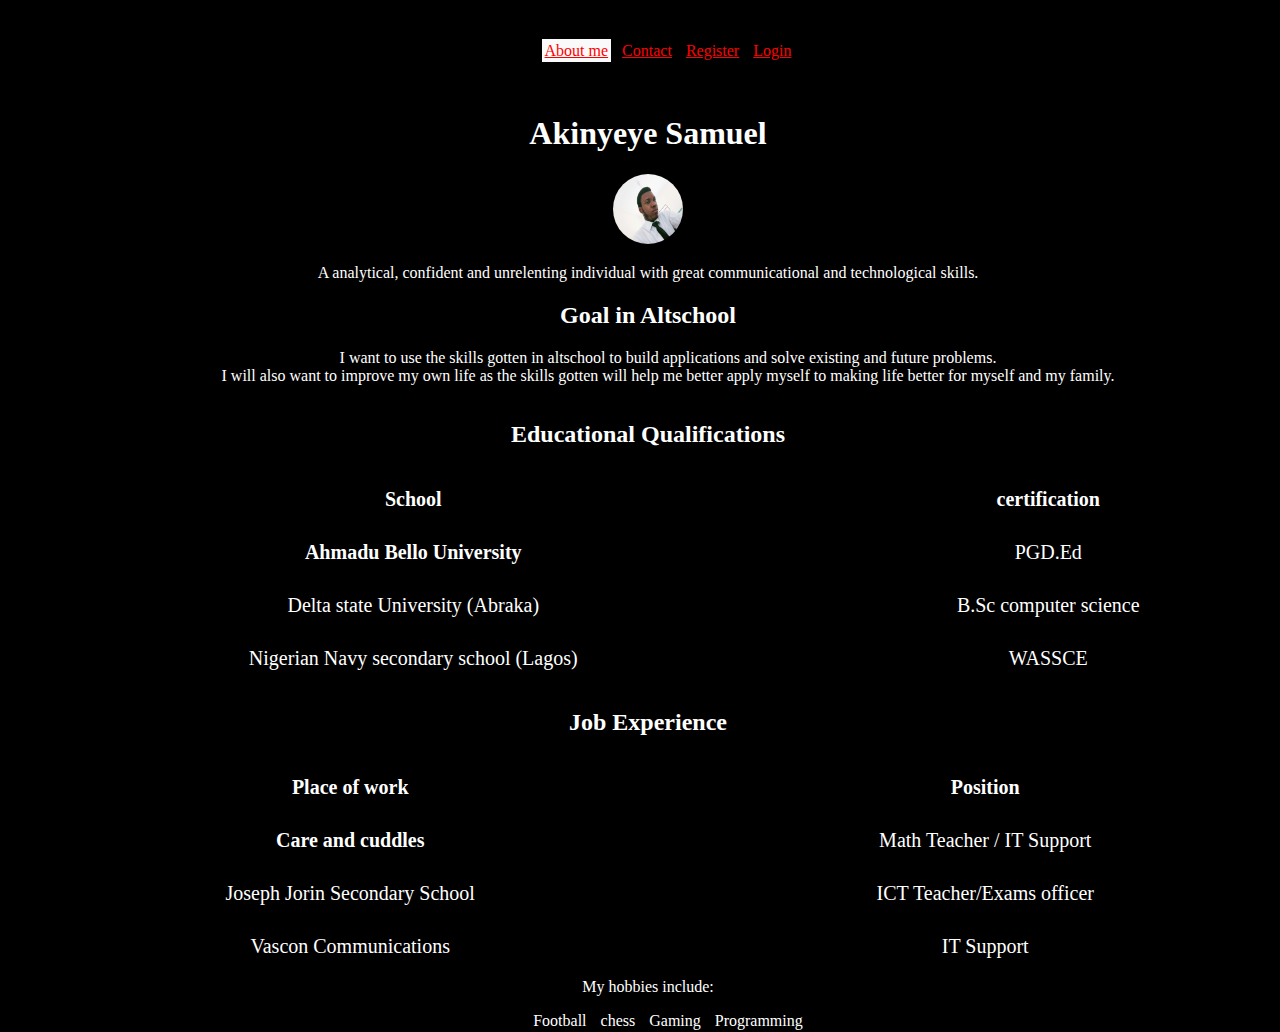
==== index.html @ 1ddb934a "Initial commit" ====
<!DOCTYPE html>
<html>

<head>
  <meta charset="utf-8">
  <meta name="viewport" content="width=device-width">
  <title>Akinyeye Samuel|web developer | Data Analyst</title>
  <link href="style.css" rel="stylesheet" type="text/css" />
</head>

<body>
 <header>
   <nav>
     <ul>
       <li class="right active"><a href="#about">About me</a></li>
       <li><a href="#contact">Contact</a></li>
       <li><a href="#register">Register</a></li>
       <li><a href="#login">Login</a></li>
     </ul>
   </nav>
 </header>
  <main>
    <section class="about">
      <h1>Akinyeye Samuel</h1>
      <img src="images/IMG_20180424_091553.jpg"/>
      <p>A analytical, confident and unrelenting individual with great communicational and technological skills.
</p>
      <div class="goal">
        <h2>Goal in Altschool</h2>
          <ul>
            <li>
          I want to use the skills gotten in altschool to build applications and solve existing and future problems. 
            </li><br/>
          <li>
          I will also want to improve my own life as the skills gotten will help me better apply myself to making life better for myself and my family.
          </li><br/>
      </ul>
      </div>
    </section>
    
    <div>
      <table>
        <caption><h2>Educational Qualifications</h2></caption>
          <tr>
            <th>School</th>
            <th>certification</th>
          </tr>
        <tr>
            <td><b>Ahmadu Bello University</b></td>
            <td>PGD.Ed</td>
          </tr>
          <tr>
            <td>Delta state University (Abraka)</td>
            <td>B.Sc computer science</td>
          </tr>
          <tr>
            <td>Nigerian Navy secondary school (Lagos)</td>
            <td>WASSCE</td>
          </tr>
      </table>
      </div>
    <div class="job">
      <table>
        <caption><h2>Job Experience</h2></caption>
          <tr>
            <th>Place of work</th>
            <th>Position</th>
          </tr>
        <tr>
            <td><b>Care and cuddles</b></td>
            <td>Math Teacher / IT Support</td>
          </tr>
          <tr>
            <td>Joseph Jorin Secondary School</td>
            <td>ICT Teacher/Exams officer</td>
          </tr>
          <tr>
            <td>Vascon Communications</td>
            <td>IT Support</td>
          </tr>
      </table>
    </div>
    <div class="hobby">
      My hobbies include:
      <ul>
        <li>Football</li>
        <li>chess</li>
        <li>Gaming</li>
        <li>Programming</li>
      </ul>
    </div>
  </main>
  <script src="script.js"></script>
</body>

</html>
---- style.css ----
html, body{
  width:100%;
  height:100%;
  background-color:black;
  color:white;
  text-align:center;
  
}

nav,li{
  display:inline;
  text-align:center;
  float:center;
  margin:2px;
  padding:3px;
}
a{
  color:white;
}
.active{
  background-color:#fafafa;
}
/* unvisited link */
a:link {
  color: red;
}
/* visited link */
a:visited {
  color: green;
}
/* mouse over link */
a:hover {
  color: hotpink;
}

/* selected link */
a:active {
  color: blue;
}
img{
  height:70px;
  width:70px;
  border-radius:50px;
}
table{
  width:100%;
  height:30%;
  text-align:center;
  border:2px red;
  padding:0px;
  border-spacing:10px;
}
th,td{
  font-size:20px;
  padding:10px;
}
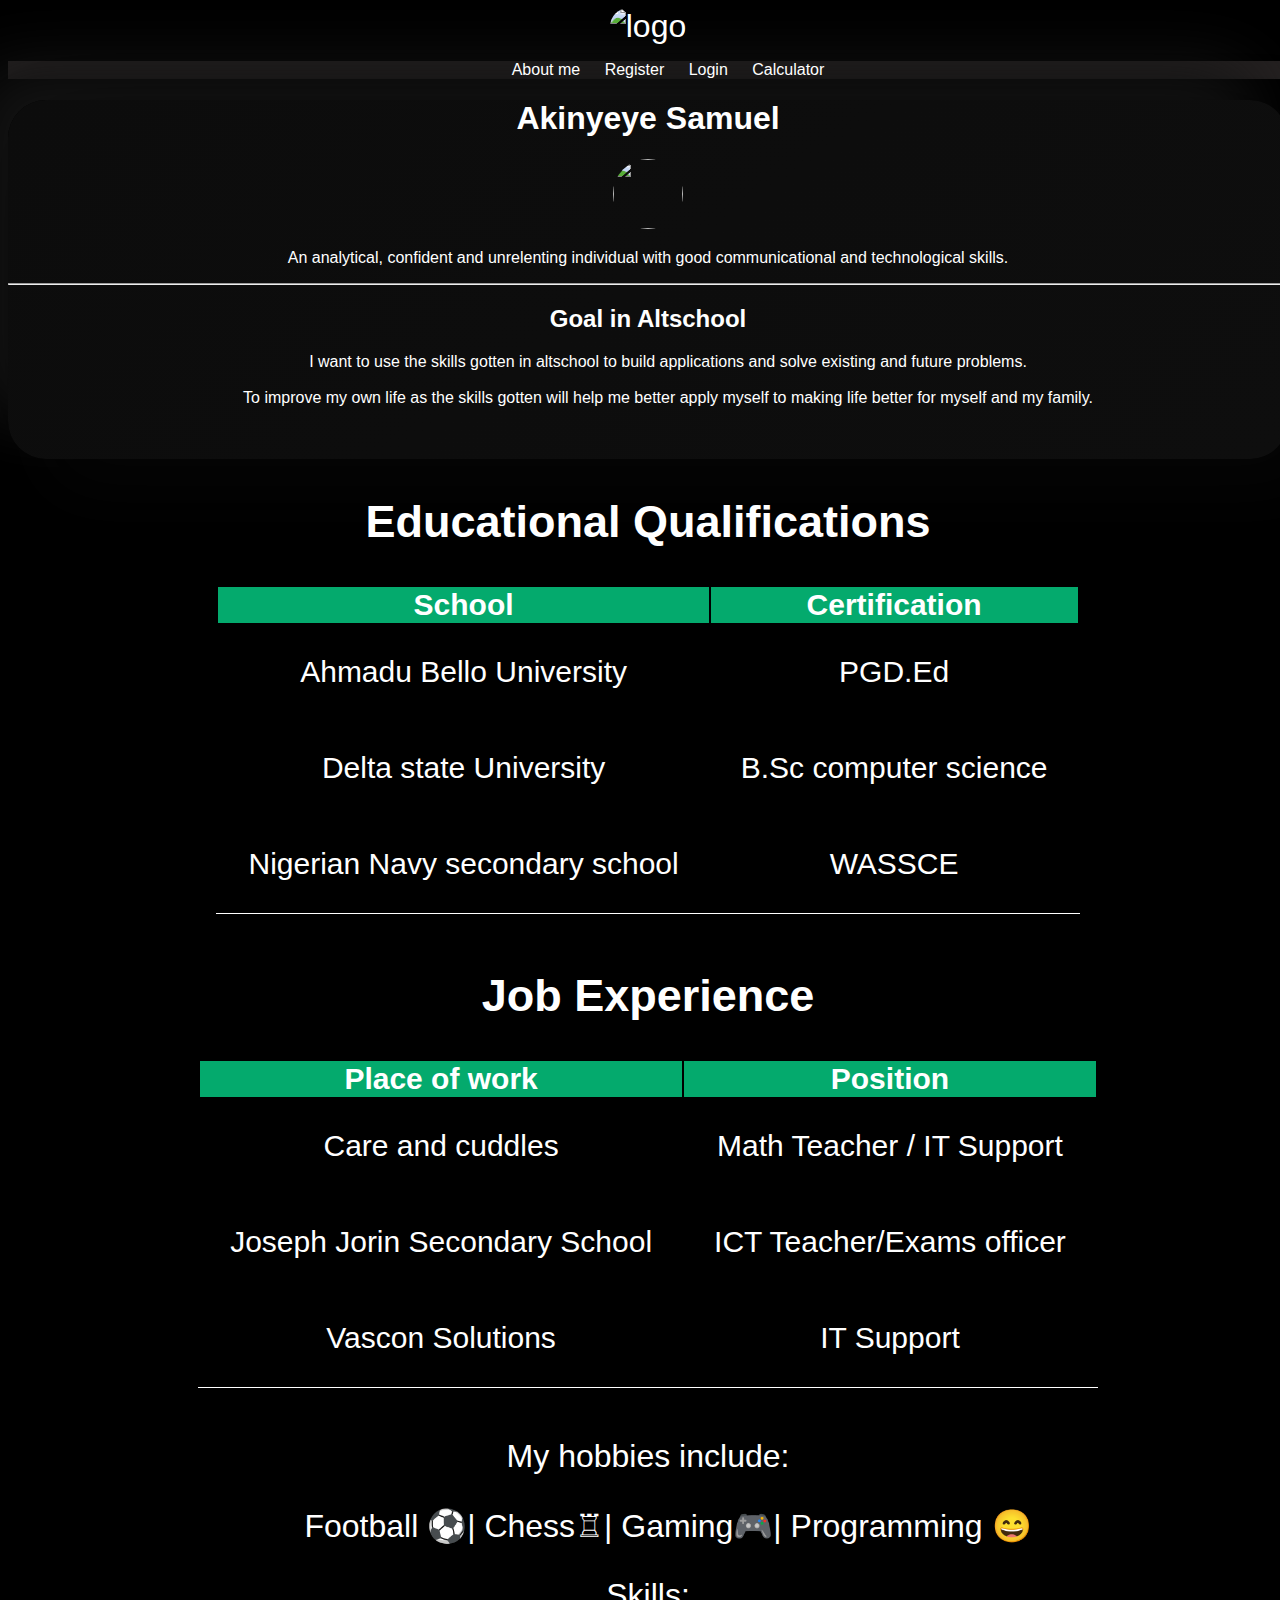
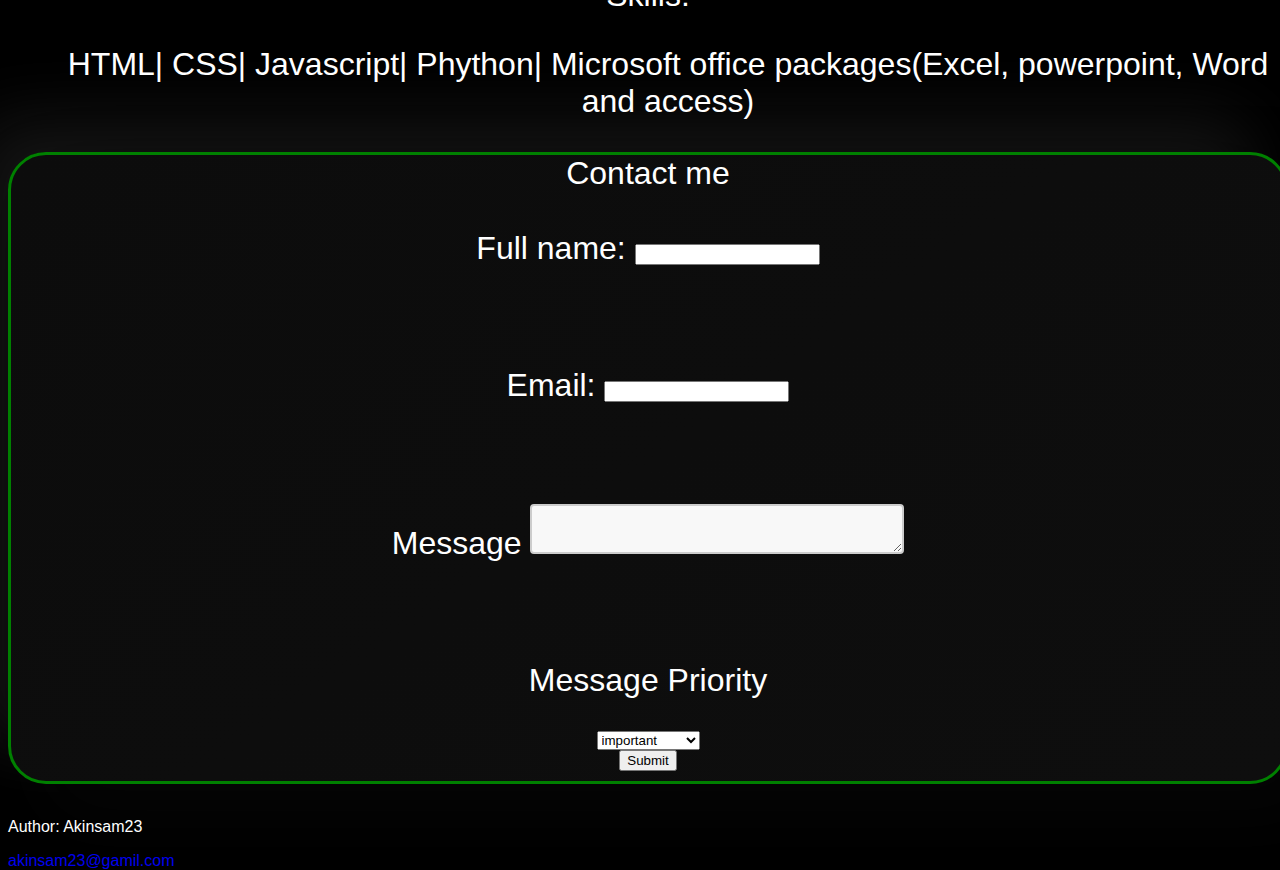
==== commit be1dab84: "Added images" ====
--- a/index.html
+++ b/index.html
@@ -10,56 +10,62 @@
 
 <body>
  <header>
-   <nav>
+   <img class="logo" src='https://replit.com/@SamuelAkinyeye/RectangularUnwillingJumpthreading#My%20website/images/logo.PNG'alt="logo"/>
+ </header>
+     <nav>
      <ul>
-       <li class="right active"><a href="#about">About me</a></li>
-       <li><a href="#contact">Contact</a></li>
-       <li><a href="#register">Register</a></li>
-       <li><a href="#login">Login</a></li>
+       <li class="active"><a href="#">About me</a></li>
+       <li><a href="register.html">Register</a></li>
+       <li><a href="login.html">Login</a></li>
+       <li><a href="calculate.html">Calculator</a></li>
      </ul>
    </nav>
- </header>
-  <main>
-    <section class="about">
-      <h1>Akinyeye Samuel</h1>
-      <img src="images/IMG_20180424_091553.jpg"/>
-      <p>A analytical, confident and unrelenting individual with great communicational and technological skills.
+  <main class='column'>
+      <h1><b>Akinyeye Samuel</b></h1>
+      <img src="../images/mypix.jpg" width='70px' height='70px'/>
+      <p>An analytical, confident and unrelenting individual with good communicational and technological skills.
 </p>
-      <div class="goal">
+    <hr>
+    <section class='goal'>
+      <div>
         <h2>Goal in Altschool</h2>
           <ul>
             <li>
           I want to use the skills gotten in altschool to build applications and solve existing and future problems. 
             </li><br/>
           <li>
-          I will also want to improve my own life as the skills gotten will help me better apply myself to making life better for myself and my family.
+          To improve my own life as the skills gotten will help me better apply myself to making life better for myself and my family.
           </li><br/>
       </ul>
       </div>
-    </section>
-    
-    <div>
-      <table>
-        <caption><h2>Educational Qualifications</h2></caption>
-          <tr>
+    </section><br>
+  </main>
+    <article>
+      <div class="table">
+        <table>
+          <caption>
+            <h2>Educational Qualifications</h2>                     </caption>
+           <tr>
             <th>School</th>
-            <th>certification</th>
-          </tr>
-        <tr>
-            <td><b>Ahmadu Bello University</b></td>
+            <th>Certification</th>
+           </tr>
+           <tr>
+            <td>Ahmadu Bello University</td>
             <td>PGD.Ed</td>
           </tr>
           <tr>
-            <td>Delta state University (Abraka)</td>
+            <td>Delta state University</td>
             <td>B.Sc computer science</td>
           </tr>
           <tr>
-            <td>Nigerian Navy secondary school (Lagos)</td>
+            <td>Nigerian Navy secondary school               </td>
             <td>WASSCE</td>
           </tr>
       </table>
       </div>
-    <div class="job">
+    </article><br>
+    <article>
+      <div class="job">
       <table>
         <caption><h2>Job Experience</h2></caption>
           <tr>
@@ -67,7 +73,7 @@
             <th>Position</th>
           </tr>
         <tr>
-            <td><b>Care and cuddles</b></td>
+            <td>Care and cuddles</td>
             <td>Math Teacher / IT Support</td>
           </tr>
           <tr>
@@ -75,21 +81,61 @@
             <td>ICT Teacher/Exams officer</td>
           </tr>
           <tr>
-            <td>Vascon Communications</td>
+            <td>Vascon Solutions</td>
             <td>IT Support</td>
           </tr>
       </table>
     </div>
+    </article><br>
+    
     <div class="hobby">
-      My hobbies include:
+      <p>My hobbies include:</p>
       <ul>
-        <li>Football</li>
-        <li>chess</li>
-        <li>Gaming</li>
-        <li>Programming</li>
+        <li>Football &#x26BD</li>|
+        <li>Chess♖</li>|
+        <li>Gaming🎮</li>|
+        <li>Programming &#128516</li>
+      </ul>
+      <p>Skills:</p>
+      <ul>
+        <li>HTML</li>|
+        <li>CSS</li>|
+        <li>Javascript</li>|
+        <li>Phython</li>|
+        <li>Microsoft office packages(Excel, powerpoint, Word and access)</li>
       </ul>
     </div>
-  </main>
+    <section class="contact">
+       <div>
+          <form>
+            <fieldset>
+              <legend>Contact me</legend>
+              <p>
+            <label for="fname">Full name:</label>
+            <input type="text" id="fname" name="fname"></p><br><br>
+              <p>
+            <label for="email">Email:</label>
+            <input type="email" id="email" name="email"></p><br><br>
+              <p>
+            <label for="message">Message</label>
+            <textarea type="text" id="message" name="message">
+            </textarea></p><br><br>
+            <p><label for='priority'>Message Priority</label></p>
+            <select id="priority" name="priority">
+              <option>important</option>
+              <option>casual</option>
+              <option>Not important</option>
+            </select><br>
+            <input class="button" type="submit" value="Submit"><br>
+              </fieldset>
+          </form>
+        </div>
+    </section>
+  <br>
+  <footer>
+  <p>Author: Akinsam23</p>
+  <p><a href="mailto:akinsam23@gamil.com">akinsam23@gamil.com</a></p>
+</footer>
   <script src="script.js"></script>
 </body>
 
--- a/style.css
+++ b/style.css
@@ -1,56 +1,111 @@
+@import url('https://fonts.googleapis.com/css2?family=Poppins:wght@400;500;600&display=swap');
 html, body{
   width:100%;
   height:100%;
   background-color:black;
   color:white;
+  font-family: 'Archivo', sans-serif,'Poppins';
+}
+header{
+  font-size:2em;
   text-align:center;
-  
+}
+header h1{
+  border:0px
+  padding:0px;
+}
+.logo{
+  height:3em;
+  width:3em;
+  border-radius:50px; 
+}
+nav{
+  background-color:#262222;
+ list-style-type: none;
+  text-align:center;
+}
+nav ul li{
+  display:inline-block;
+}
+li a {
+  color:white;
+  padding:10px
+}
+a{ text-decoration:none;}
+.column {
+  width: 100%;
+  text-align:center;
+  border-radius: 38px;
+  background: linear-gradient(
+    145deg, #0c0c0c, #0e0e0e);
+  box-shadow:  35px 35px 68px #050505,
+             -35px -35px 68px #151515;
+}
+.column>img{
+  border-radius:50px;
+}
+section li{
+  list-style-type: none;
+}
+article {
+  font-size:30px;
+  width:100%;
+}
+table{
+  margin:0px auto;
+  border-bottom:1px solid;
+}
+table tr th {
+  text-align:center;
+}
+th {
+  background-color: #04AA6D;
+  color: white;
+}
+job tr,td{
+  padding:30px;
+  text-align:center;
+}
+.hobby{
+  font-size:2em;
+  text-align:center;
+}
+.hobby ul li{
+  display:inline;
+  list-style-type: none;
+}
+.contact{
+  text-align:center;
+  border:3px solid green;
+  border-radius: 38px;
+  background: linear-gradient(
+    145deg, #0c0c0c, #0e0e0e);
+  box-shadow:  35px 35px 68px #050505,
+             -35px -35px 68px #151515;
+}
+section p{
+  font-size:2em;
+}
+.contact{
+  text-align:center;
+}
+fieldset{
+  text-align:center;
+  border:none;
+}
+fieldset legend{
+  font-size:2em;
+}
+input select, {
+  padding:5px;
+  margin:3px;
 }
 
-nav,li{
-  display:inline;
-  text-align:center;
-  float:center;
-  margin:2px;
-  padding:3px;
+textarea{
+  width: 30%;
+  height: 50px;
+  box-sizing: border-box;
+  border: 2px solid #ccc;
+  border-radius: 4px;
+  background-color: #f8f8f8;
 }
-a{
-  color:white;
-}
-.active{
-  background-color:#fafafa;
-}
-/* unvisited link */
-a:link {
-  color: red;
-}
-/* visited link */
-a:visited {
-  color: green;
-}
-/* mouse over link */
-a:hover {
-  color: hotpink;
-}
-
-/* selected link */
-a:active {
-  color: blue;
-}
-img{
-  height:70px;
-  width:70px;
-  border-radius:50px;
-}
-table{
-  width:100%;
-  height:30%;
-  text-align:center;
-  border:2px red;
-  padding:0px;
-  border-spacing:10px;
-}
-th,td{
-  font-size:20px;
-  padding:10px;
-}
